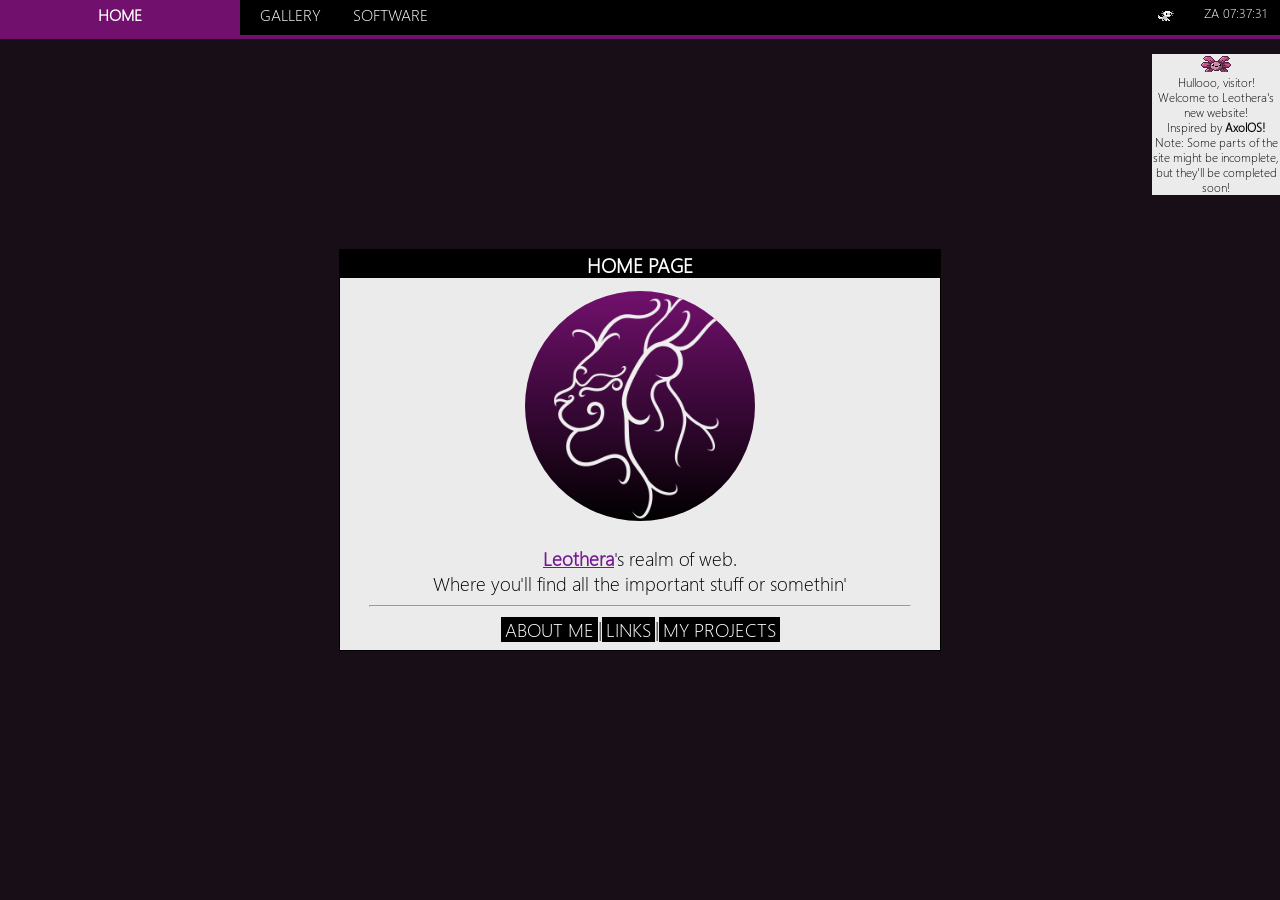
==== index.html @ 49a6a6c2 "changing favicon" ====
<!DOCTYPE html>
<html>
    <head>
        <title>
            LEOTHERA | HOME
        </title>

        <script src="script.js"></script>
        <link rel="icon" type="image/png" href="./images/iconmain.png">
        <link rel="stylesheet" href="style.css">
    </head>

    <body onload="setTime(), calculateAge()" oncontextmenu="return false;">

        <div class="container">
            <div class="center" id="main" style="display: block;">
                <center>
                    <h1>
                        Home Page
                    </h1>
                    <img id="profile-pic" src="./images/leotheralogo.png" draggable="false">
                    <p style="margin-bottom: 0px;">
                            <font title="Me" style="color: #761694; text-decoration: underline;"><b>Leothera</b></font>'s realm of web.
                        <br>Where you'll find all the important stuff or somethin'
                    </p>
                    <hr width="90%" size="2">
                    <a onclick="toggleInfoVisibility(), calculateAge()">About Me</a>|<a onclick="toggleLinks()">Links</a>|<a onclick="toggleProjects()">My Projects</a>
                </center>
            </div>
            <div class="center" id="info" style="display: none;">
                <h1>
                    Staff Card
                </h1>

                    <p id="Id_text">
                            <b>Full Name:</b> Gabby Kayleigh <font title="Last Name withheld :p" style="cursor:help;">N</font>
                        <br><b>Pseudonyms:</b> Leothera, GVBRIELLE
                        <br><b>Country:</b> South Africa (GMT+2)
                        <br><b>Gender:</b> Non-Binary
                        <br><b>Age:</b> <font id="gabby_age">21</font>
                        <br><u><b>Skills:</b></u>
                        <br>2D/3D Art & Animation |
                        <br>Game Dev | Graphic Design | <font title="Languages: C#, C++, Java, JavaScript, Python">Programming</font>
                    </p>
                    
                    <hr width="90%" size="2">
                    <center>
                    <a onclick="toggleInfoVisibility()">Return to Main Window</a>
                    </center>
                <img draggable="false" id="aboutAvatar" src="./images/aboutpic.png">
            </div>
            <div class="center" id="links" style="display: none;">
                <h1>
                    Links and Such:
                </h1>
                <center>
                    <p>
                                Below is a list of links to my accounts and such.
                            <br>Links to other platforms will be available soon
                    </p>
                    <img draggable="false" title="ArtStation" src="images/asicon.png" onclick="window.location = 'https://gabbyblank.artstation.com/'">
                    <img draggable="false" title="BlueSky" src="images/bsicon.png" onclick="window.location = 'https://bsky.app/profile/geebeedev.bsky.social'">
                    <img draggable="false" title="Itch.io" src="images/iicon.png" onclick="window.location = 'https://gvbrielle.itch.io'">
                    <img draggable="false" title="YouTube" src="images/yticon.png" onclick="window.location = 'https://youtube.com/@GVBRIELLE__?si=0QAzi09UZZ4FJGEY'">
            <br><a onclick="toggleLinks()">Return to HomePage</a>
                </center>
            </div>
            <div class="center" id="projects" style="display: none;">
                <h1>
                    My Projects
                </h1>
                <center>
                    <p>
                                Below is a list of my projects.
                            <br>Note: Links for each project will be available soon
                    </p>

                    <div style="height: 200px;">
                        <a href="projects/projected" class="noneType"><img class="projectImages" src="./images/covers/cov_edith.png"></a>
                        <a class="noneType"><img class="projectImages" src="./images/covers/cov_feiran.png"></a>
                        <a href="projects/vihltara" class="noneType"><img class="projectImages" src="./images/covers/cov_vihl.png"></a>
                    </div>
                <br><a onclick="toggleProjects()">Return to HomePage</a>
                </center>
            </div>
        </div>

        <!-- Poster window -->
        <div class="gabbyad" id="gabbyad" style="display: none;">
            <h1>Random poster<img onclick="showNews()" src="images/closeicon.png"></h1>
            <img src="images/vihlsoon.png" title="My first video game. Coming soon!">
        </div>

        <!-- Espee window -->
        <div class="popup" id="popup" style="display: block;">
            <div>
                <center>
                    <img id="espee" onclick="toggleEspee()" src="images/esp_default.png">
                    <p class="nopadding">
                        Hullooo, visitor!
                        <br>Welcome to Leothera's new website!
                        <br>Inspired by <b>AxolOS!</b>
                        <br>Note: Some parts of the site might be incomplete,
                        <br>but they'll be completed soon!
                    </p>
                </center>
            </div>
        </div>

        <!-- Taskbar -->
        <div class="taskbar">

            <div class="current">
                <a class="noneType">
                        Home
                </a>
            </div>

            <div id="taskbarButton" onclick="window.location = 'gallery'">
                <a class="noneType">
                        Gallery
                </a>
            </div>

            <div id="taskbarButton" onclick="window.location = 'software'">
                <a class="noneType">
                        Software
                </a>
            </div>

            <div id="clock" onclick="toggleEspee()">
                <img id="axo" src="./images/axoicon.png" title="Just an Axolotl">
                <p id="localTime" title="Current time in my area">
                    00:00
                </p>
            </div>
        </div>
    </body>
</html>
---- style.css ----
body{
    background-color: #180e17;
    color: #000000;
    font-family: mainFont;
    font-size: larger;
    margin: 0px;
    overflow: hidden;
}
a{
    background-color: #000000;
    color: #ffffff;
    bottom: 0;
    padding-left: 4px;
    padding-right: 4px;
    text-decoration: none;
    text-transform: uppercase;
}
a:hover{
    cursor: pointer;
    border-bottom: 2px solid #72106d;
}
a:active{
    background-color: #72106d;
}
a:visited{
    color: #ffffff;
}
button{
    background-color: #000000;
    color: #ffffff;
    padding-left: 4px;
    padding-right: 4px;
    text-decoration: none;
}
button:hover{
    cursor: pointer;
}
p:hover, h1:hover{
    cursor: default;
}

/* ScrollBar */
::-webkit-scrollbar {
    width: 15px;
    padding-left: 0px;
}

::-webkit-scrollbar-track {
    background: #ebebeb;
    border: #acacac 1px solid;
}

::-webkit-scrollbar-thumb {
background: #acacac;
}
  

/* Classes */

.center{
    background-color: #ebebeb;
    margin: auto;
    width: 600px;
    height: 400px;
    position: absolute;
    top: 50%;
    left: 50%;
    -ms-transform: translate(-50%, -50%);
    transform: translate(-50%, -50%);
    border: 1px solid #000000;
}
.center h1{
    color: #ffffff;
    background-color: #000000;
    font-size: 20px;
    text-align: center;
    text-transform: uppercase;
    margin-top: 0px;
}
.center h1 img{
    position: relative;
    top: 3px;
    width: 20px;
}
.closeBox{
    background-image: url("./images/closeicon.png");
    background-size: contain;
    background-repeat: no-repeat;
    width: 20px;
    height: 22px;
    position: absolute;
    text-align: center;
    top: 3px;
    right: 2px;
    filter: saturate(100%);
}
.closeBox:hover{
    cursor: pointer;
}
.closeBox:active{
    background-image: url("./images/closeiconactive.png");
    background-size: contain;
    background-repeat: no-repeat;
}
.commisionCategory{
    width: 240px;
    height: 100%;
    background-color: #000000;
}
.commisionCategory:hover{
    background-color: #191889;
    cursor: pointer;
    filter: brightness(110%);
}
.commisionCategory:active{
    filter: brightness(130%);
}
.commStatus{
    text-align: center;
    position: absolute;
    width: 235px;
    bottom: 2px;
    margin: 0px;
    padding: 0px;
}
.commStatus:hover{
    cursor: pointer;
    margin: 0px;
    padding: 0px;
}
.current{
    background-color: #72106d;
    float: left;
    text-align: center;
    width: 240px;
    height: 100%;
}
.current:hover{
    cursor: default;
}
.current a{
    font-weight: bold;
    position: relative;
    bottom: -10%;
    font-size: medium;
}
.current a:hover{
    cursor: default;
}
.gabbyad{
    margin: auto;
    position: absolute;
    top: 10%;
    left: 35%;
    width: 325px;
    height: 480px;
    background-color: #C3C3C3;
    border-top: 2px solid #ffffff;
    border-left: 2px solid #ffffff;
    border-bottom: 2px solid #424242;
    border-right: 2px solid #424242;
    z-index: 10;
}
.gabbyad h1{
    color: #ffffff;
    background-color: #041586;
    font-size: 20px;
    text-align: left;
    margin-top: 0px;
    padding-left: 3px;
    margin-left: 2px;
    margin-right: 2px;
    margin-bottom: 8px;
}
.gabbyad h1 img{
    position: absolute;
    right: 4px;
    top: 2px;
    height: 20px;
    width: 20px;
    border: none;
}
.gabbyad h1 img:hover{
    cursor: pointer;
}
.gabbyad img{
    height: 440px;
    width: 315px;
    padding: 0%;
    margin: 0%;
    margin-left: 4px;
    border-bottom: 1px solid #ffffff;
    border-right: 1px solid #ffffff;
    border-left: 1px solid #000000;
    border-top: 1px solid #000000;
}
.galleryImage{
    width: 380px;
    height: 225px;
    float: left;
    background: none;
    border-bottom: 2px solid #72106d;
    filter: sepia(80%);
    opacity: 70%;
    transition: 1s;
    margin: 0px;
    padding: 0px;
}
.galleryImage:hover{
    background-color: #8f18c7;
    filter: sepia(0%);
    opacity: 100%;
    transition: 0.5s;
}
.galleryLabel{
    padding: 0px 0px 0px 0px;
    margin: 0px 0px 0px 0px;
}
.noneType{
    border: none;
    background: none;
    box-shadow: none;
}
.noneType:hover{
    border: none;
}
.noneType:active{
    border: none;
    background: none;
    box-shadow: none;
}
.nopadding{
    margin: 0px 0px 0px 0px;
    padding: 0px 0px 0px 0px;
}
.popup{
    position: absolute;
    font-size: 12px;
    right: 0px;
    top: 6%;
    width: 128px;
    height: fit-content;
    background: #ebebeb;
    color: #000000;
    overflow-y: hidden;
    overflow-x: hidden;
}
.popup:hover{
    cursor: default;
}
.postLink{
    height: 5%;
    font-size: smaller;
    margin-top: 0px;
    padding-top: 0px;
    margin-bottom: 10px;
    margin-left: 10px;
    text-align: left;
}
.postLink:hover{
    cursor: pointer;
}
.postLink a{
    color: #000000;
    width: 90%;
    border: none;
}
.postLink a:active{
    color: #ffffff;
    border: dashed 1px #000000;
    background-color: #191889;
}
.projectImages{
    height: 200px;
    background-color: #000000;
    filter: saturate(0%);
    border-bottom: 4px solid #72106d;
}
.projectImages:hover{
    cursor: pointer;
    filter: saturate(100%);
}
.softwareLink{
    font-weight: bold;
    color: #72106d;
}
.softwareLink:hover{
    cursor: pointer;
}
.taskbar{
    position: absolute;
    display: block;
    font-size: small;
    width: 100%;
    height: 35px;
    background-color: #000000;
    border-bottom: 4px solid #72106d;
    top: 0px;
}
.vihlWindow{
    background-color: #8f79a3;
    width: 100%;
    border-top: 4px solid #271a2e;
}
.vihlWindow p{
    font-weight: bold;
}
.vihlWindow h2{
    text-decoration: double underline;
}

/* IDs */
#aboutAvatar{
    height: 55%;
    position: absolute;
    transform: translate(12%, -140%);
    margin: 0px;
    padding:0px;
    z-index: 2;
    background-color: #000000;
    border-bottom: 4px solid #72106d;
}
#clock{
    position: absolute;
    text-align: right;
    color: #ffffff;
    width: 130px;
    height: 100%;
    right: 0;
}
#clock p{
    position:relative;
    right: 10%;
    bottom: 25%;
}
#clock img{
    position:absolute;
    left: 5%;
    top: 5px;
    z-index: 3;
}
#clock:hover{
    cursor: default;
}
#commissionWindow{
    display: flex;
    margin-left: 2px;
    margin-right: 2px;
    height: 90%;
    background-color: #C3C3C3;
    border-bottom: 2px solid #e0e0e0;
    border-right: 2px solid #e0e0e0;
    border-left: 2px solid #000000;
    border-top: 2px solid #000000;
}
#commOpen{
    background-color: green;
}
#commClosed{
    background-color: red;
}
#espee{
    position: relative;
    width: 32px;
    margin: 2px 0px 0px 0px;
    padding: 0px 0px 0px 0px;
    opacity: 100%;
}
#espee:hover{
    cursor: pointer;
    opacity: 90%;
}
#galleryMain{
    height: 230px;
    width: 1180px;
}
#galleryMain div{
    background-color: #e4e4e4;
    height: 200px;
    display:flex;
    overflow-y:hidden;
    padding-left: 5px;
    overflow-x: scroll;
    border-top: 2px solid #9e9e99;
}
#Id_text{
    text-align: left;
    margin-left: 220px;
}
#info{
    height: 320px;
    z-index: 1;
}
#links{
    width: 440px;
    height: 200px;
}
#links img{
    background: linear-gradient(#000000, #72106d); 
    transition: 1s;
    width: 32px;
    border-radius: 100%;
    padding: 2px 2px 2px 2px;
    
}
#links img:hover{
    background: linear-gradient(#72106d, #000000);
    cursor: pointer;
    transition: 0.5s;
}
#links img:active{
    background-color: #72106d;
}
#linksAvatar{
    height: 68%;
    position: absolute;
    transform: translate(0%, -88%);
    margin: 0px;
    padding:0px;
    z-index: 2;
}
#pageFormat{
    background-color: #ffffff;
    height: 90%;
    width: 98%;
    margin-left: 1px;
    border-bottom: 1px solid #e0e0e0;
    border-right: 1px solid #e0e0e0;
    border-left: 1px solid #000000;
    border-top: 1px solid #000000;
}
#popupLink{
    color: #191889;
}
#popupLink:hover{
    cursor: pointer;
    text-decoration: solid underline;
}
#profile-pic{
    width: 230px;
    border-radius: 100%;
    background: linear-gradient(#72106d, #000000);
}
#softwareWindow{
    background-color: #f1f1f1;
    margin-top: 0px;
    padding-top: 0px;
    width:100%;
    height: 355px;
    overflow-y: scroll;
    overflow-x: hidden;
    border-top: 1px solid #9e9e9e;
}
#softwareWindow img{
    height: 48;
    width: 48px;
}
#taskbarButton{
    background-color: #000000;
    float: left;
    text-align: center;
    width: 100px;
    height: 100%;
}
#taskbarButton:active{
    background-color: #72106d;
}
#taskbarButton:hover{
    background-color: #250824;
    cursor: pointer;
}
#taskbarButton img{
    position: absolute;
    left: 5px;
    top: 2px;
    height: 25px;
}

#taskbarButton a{
    position: relative;
    bottom: -10%;
    font-size: medium;
}

@font-face {
    font-family: mainFont;
    src: url("./fonts/segoeuil.ttf");
}

@media (max-width: 1080px) {
    .galleryLabel{
        display: none;
        visibility: hidden;
    }
    .taskbar{
    display: none;
    }
    .popup{
    visibility: hidden;
    }
}
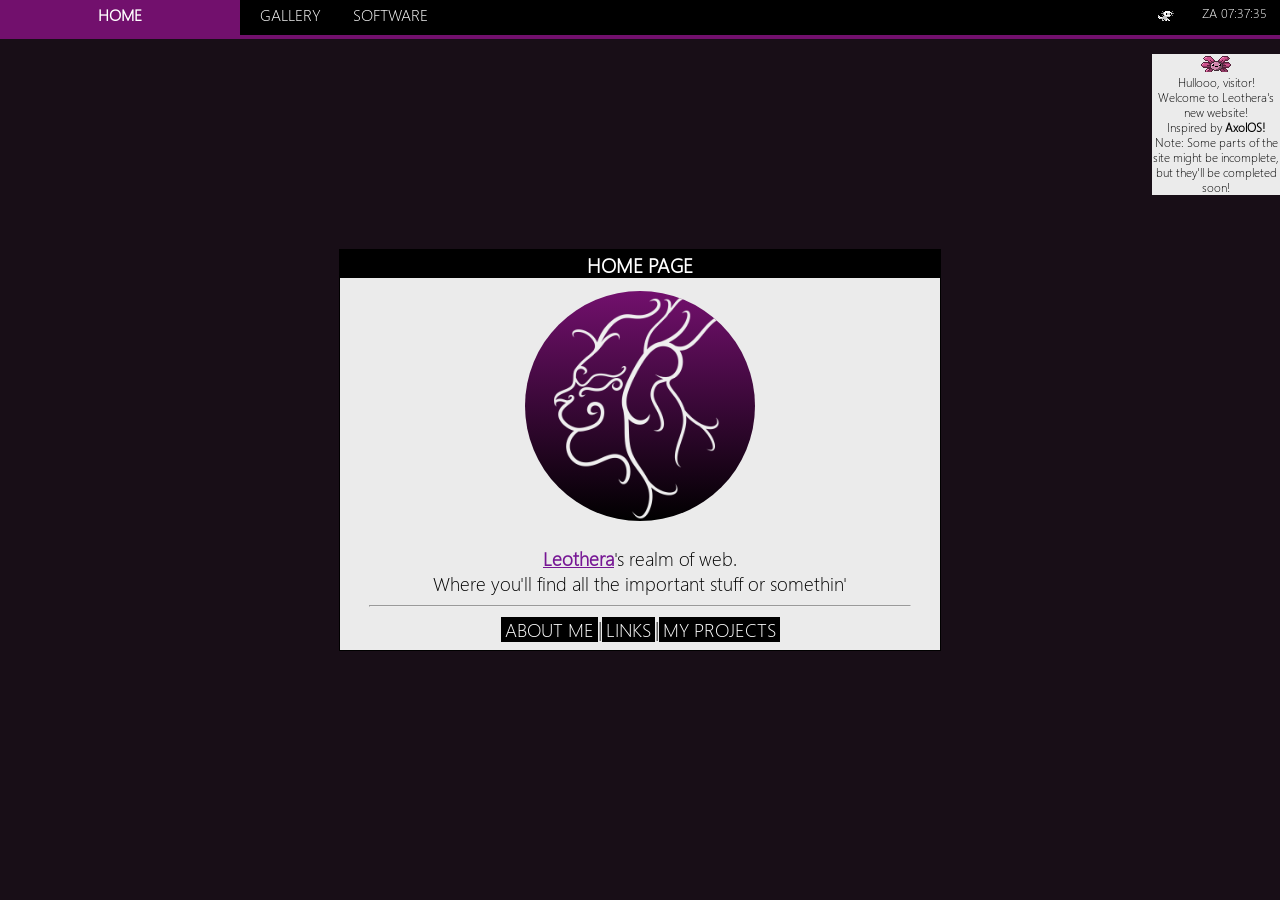
==== commit 2ecbcca7: "changing itch.io link" ====
--- a/index.html
+++ b/index.html
@@ -60,7 +60,7 @@
                     </p>
                     <img draggable="false" title="ArtStation" src="images/asicon.png" onclick="window.location = 'https://gabbyblank.artstation.com/'">
                     <img draggable="false" title="BlueSky" src="images/bsicon.png" onclick="window.location = 'https://bsky.app/profile/geebeedev.bsky.social'">
-                    <img draggable="false" title="Itch.io" src="images/iicon.png" onclick="window.location = 'https://gvbrielle.itch.io'">
+                    <img draggable="false" title="Itch.io" src="images/iicon.png" onclick="window.location = 'https://leothera.itch.io/'">
                     <img draggable="false" title="YouTube" src="images/yticon.png" onclick="window.location = 'https://youtube.com/@GVBRIELLE__?si=0QAzi09UZZ4FJGEY'">
             <br><a onclick="toggleLinks()">Return to HomePage</a>
                 </center>
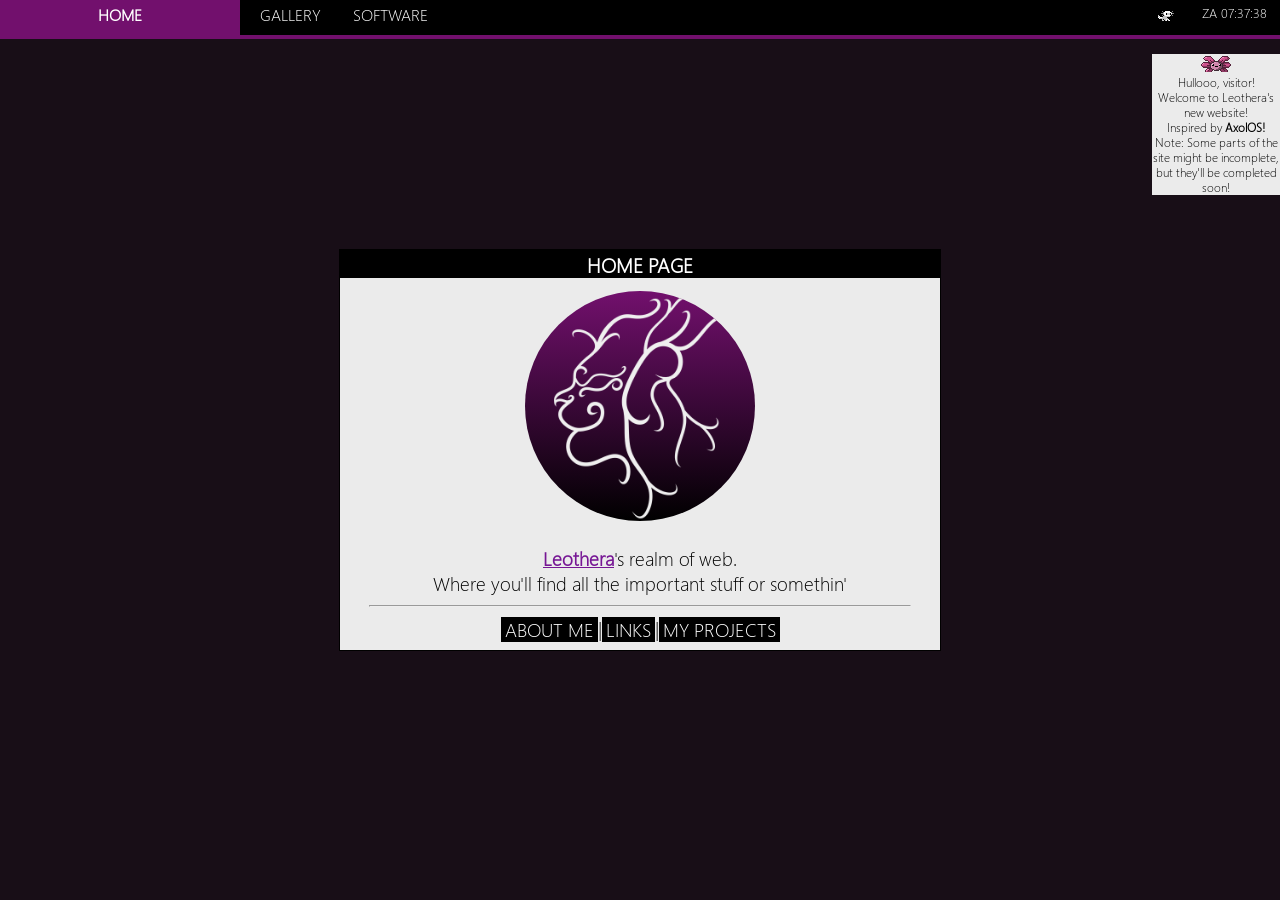
==== commit d29c0b20: "update about card" ====
--- a/index.html
+++ b/index.html
@@ -34,7 +34,7 @@
 
                     <p id="Id_text">
                             <b>Full Name:</b> Gabby Kayleigh <font title="Last Name withheld :p" style="cursor:help;">N</font>
-                        <br><b>Pseudonyms:</b> Leothera, GVBRIELLE
+                        <br><b>Pseudonym:</b> Leothera Langley
                         <br><b>Country:</b> South Africa (GMT+2)
                         <br><b>Gender:</b> Non-Binary
                         <br><b>Age:</b> <font id="gabby_age">21</font>
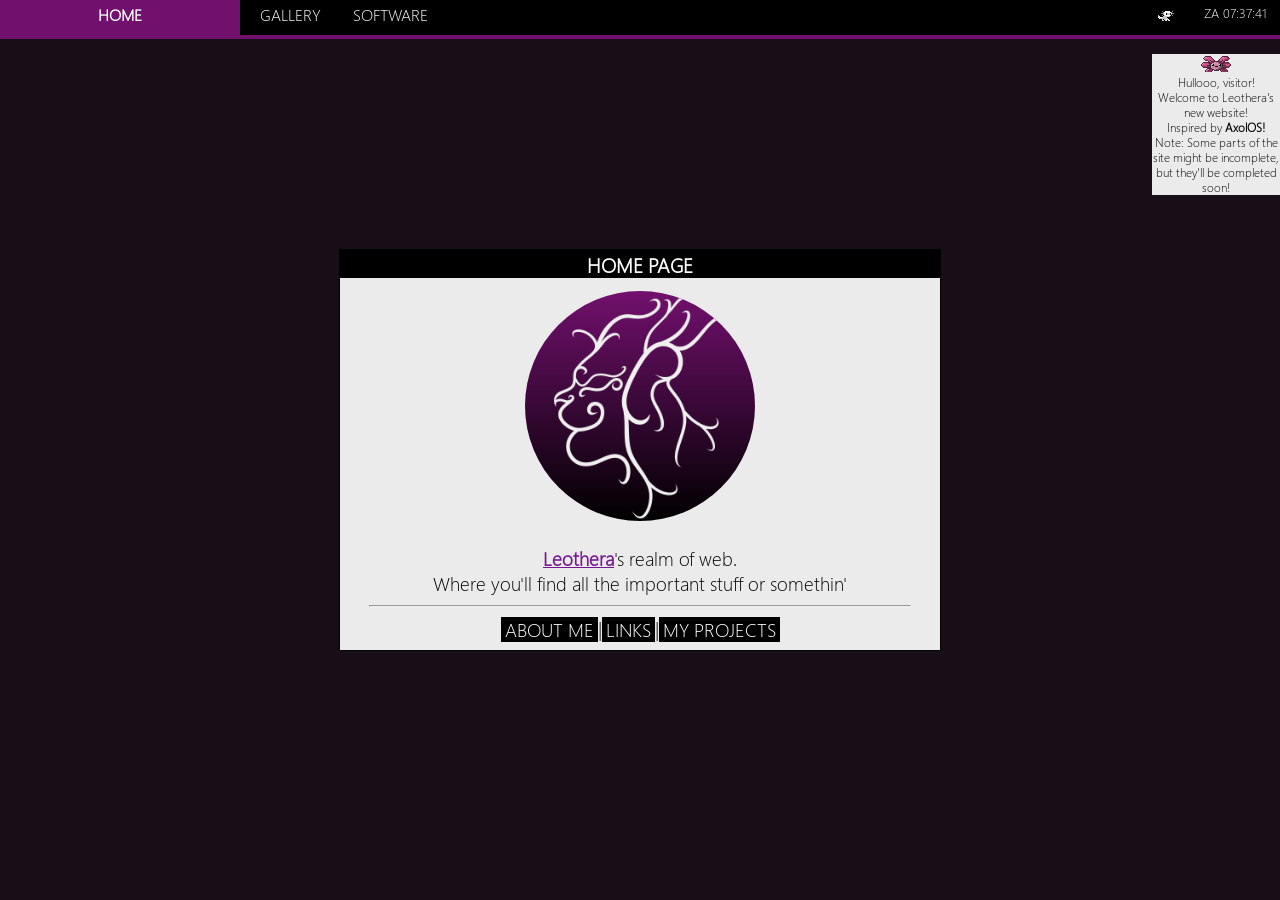
==== commit bc95338f: "Changed project list layout" ====
--- a/index.html
+++ b/index.html
@@ -72,13 +72,13 @@
                 <center>
                     <p>
                                 Below is a list of my projects.
-                            <br>Note: Links for each project will be available soon
+                            <br>Note: Pages for each project will be available soon
                     </p>
 
                     <div style="height: 200px;">
-                        <a href="projects/projected" class="noneType"><img class="projectImages" src="./images/covers/cov_edith.png"></a>
-                        <a class="noneType"><img class="projectImages" src="./images/covers/cov_feiran.png"></a>
-                        <a href="projects/vihltara" class="noneType"><img class="projectImages" src="./images/covers/cov_vihl.png"></a>
+                        <a class="noneType"><img class="projectImages" src="./images/axo40title.png" draggable="false"></a>
+                        <a onclick="window.location = 'projects/projected'" class="noneType"><img class="projectImages" src="./images/edtitle.png" draggable="false"></a>
+                        <a onclick="window.location = 'projects/vihltara'" class="noneType"><img class="projectImages" src="./images/vihllogo.png" draggable="false"></a>
                     </div>
                 <br><a onclick="toggleProjects()">Return to HomePage</a>
                 </center>
--- a/style.css
+++ b/style.css
@@ -271,8 +271,7 @@
     background-color: #191889;
 }
 .projectImages{
-    height: 200px;
-    background-color: #000000;
+    height: 80px;
     filter: saturate(0%);
     border-bottom: 4px solid #72106d;
 }
@@ -435,6 +434,14 @@
 #popupLink:hover{
     cursor: pointer;
     text-decoration: solid underline;
+}
+#projects{
+    background-color: #19171a;
+    color: #ffffff;
+}
+#projects div{
+    overflow-y: scroll;
+    overflow-x: hidden;
 }
 #profile-pic{
     width: 230px;
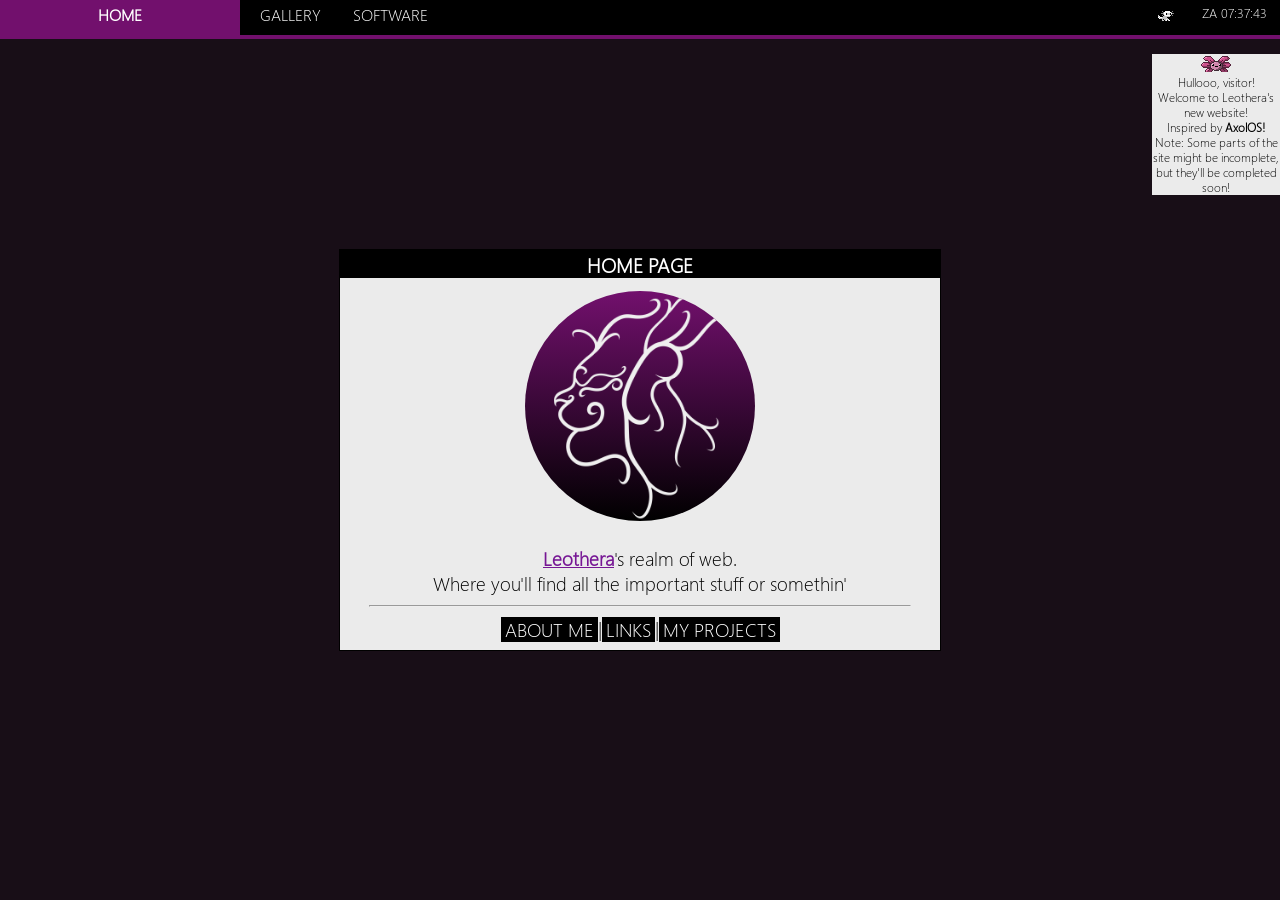
==== commit 306cd359: "Renamed file and added teaser background" ====
--- a/index.html
+++ b/index.html
@@ -76,7 +76,7 @@
                     </p>
 
                     <div style="height: 200px;">
-                        <a class="noneType"><img class="projectImages" src="./images/axo40title.png" draggable="false"></a>
+                        <a onclick="window.location = 'projects/axolotl40'" class="noneType"><img class="projectImages" src="./images/axo40title.png" draggable="false"></a>
                         <a onclick="window.location = 'projects/projected'" class="noneType"><img class="projectImages" src="./images/edtitle.png" draggable="false"></a>
                         <a onclick="window.location = 'projects/vihltara'" class="noneType"><img class="projectImages" src="./images/vihllogo.png" draggable="false"></a>
                     </div>
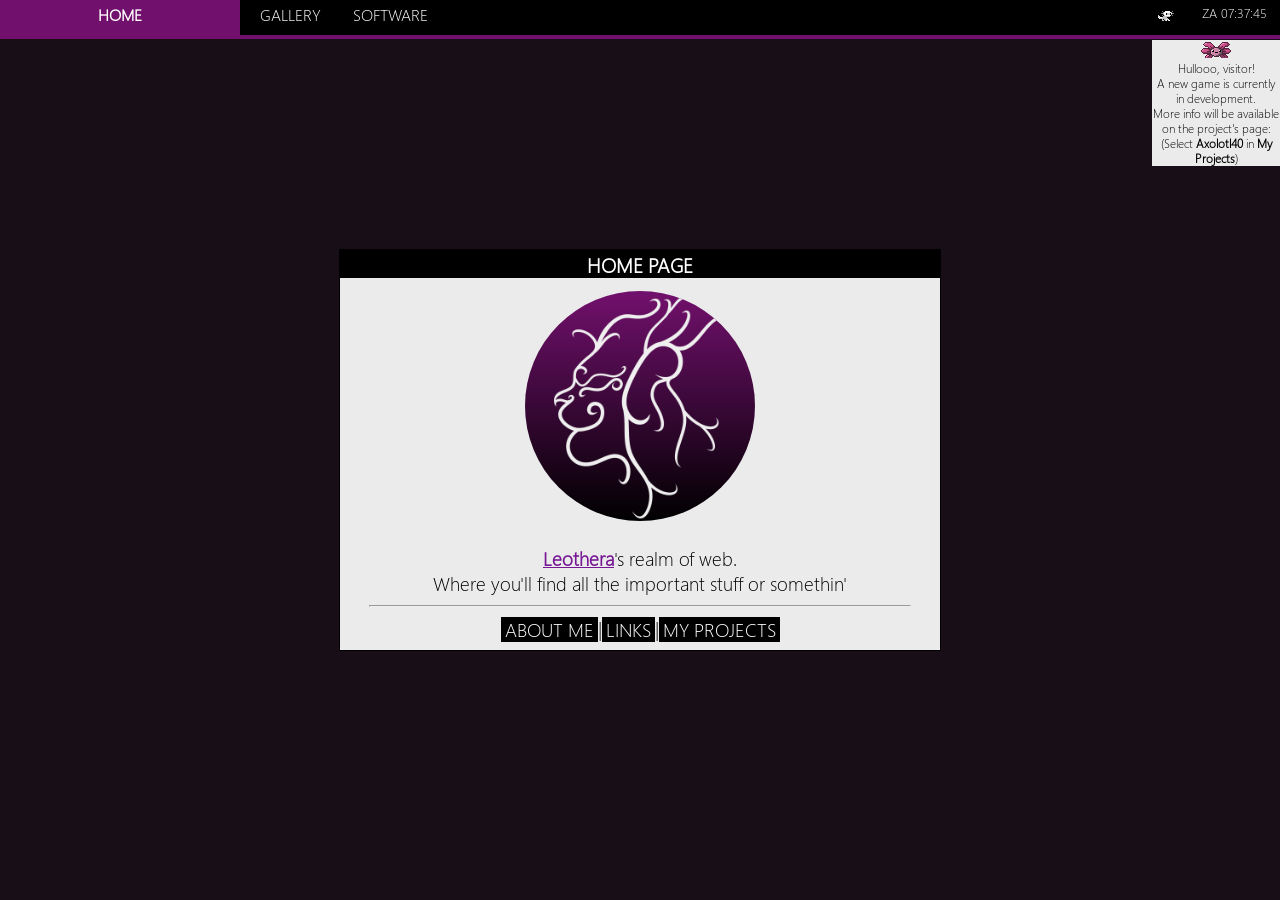
==== commit 4841cdf1: "Added icon for Axolotl 40 page" ====
--- a/index.html
+++ b/index.html
@@ -33,8 +33,7 @@
                 </h1>
 
                     <p id="Id_text">
-                            <b>Full Name:</b> Gabby Kayleigh <font title="Last Name withheld :p" style="cursor:help;">N</font>
-                        <br><b>Pseudonym:</b> Leothera Langley
+                        <br><b>Name:</b> <font title="Pseudonym" style="cursor:help;">Leothera Langley</font>
                         <br><b>Country:</b> South Africa (GMT+2)
                         <br><b>Gender:</b> Non-Binary
                         <br><b>Age:</b> <font id="gabby_age">21</font>
@@ -98,10 +97,9 @@
                     <img id="espee" onclick="toggleEspee()" src="images/esp_default.png">
                     <p class="nopadding">
                         Hullooo, visitor!
-                        <br>Welcome to Leothera's new website!
-                        <br>Inspired by <b>AxolOS!</b>
-                        <br>Note: Some parts of the site might be incomplete,
-                        <br>but they'll be completed soon!
+                        <br>A new game is currently in development.
+                        <br>More info will be available on the project's page:
+                        <br>(Select <b>Axolotl40</b> in <b>My Projects</b>)
                     </p>
                 </center>
             </div>
--- a/style.css
+++ b/style.css
@@ -237,7 +237,7 @@
     position: absolute;
     font-size: 12px;
     right: 0px;
-    top: 6%;
+    top: 40px;
     width: 128px;
     height: fit-content;
     background: #ebebeb;
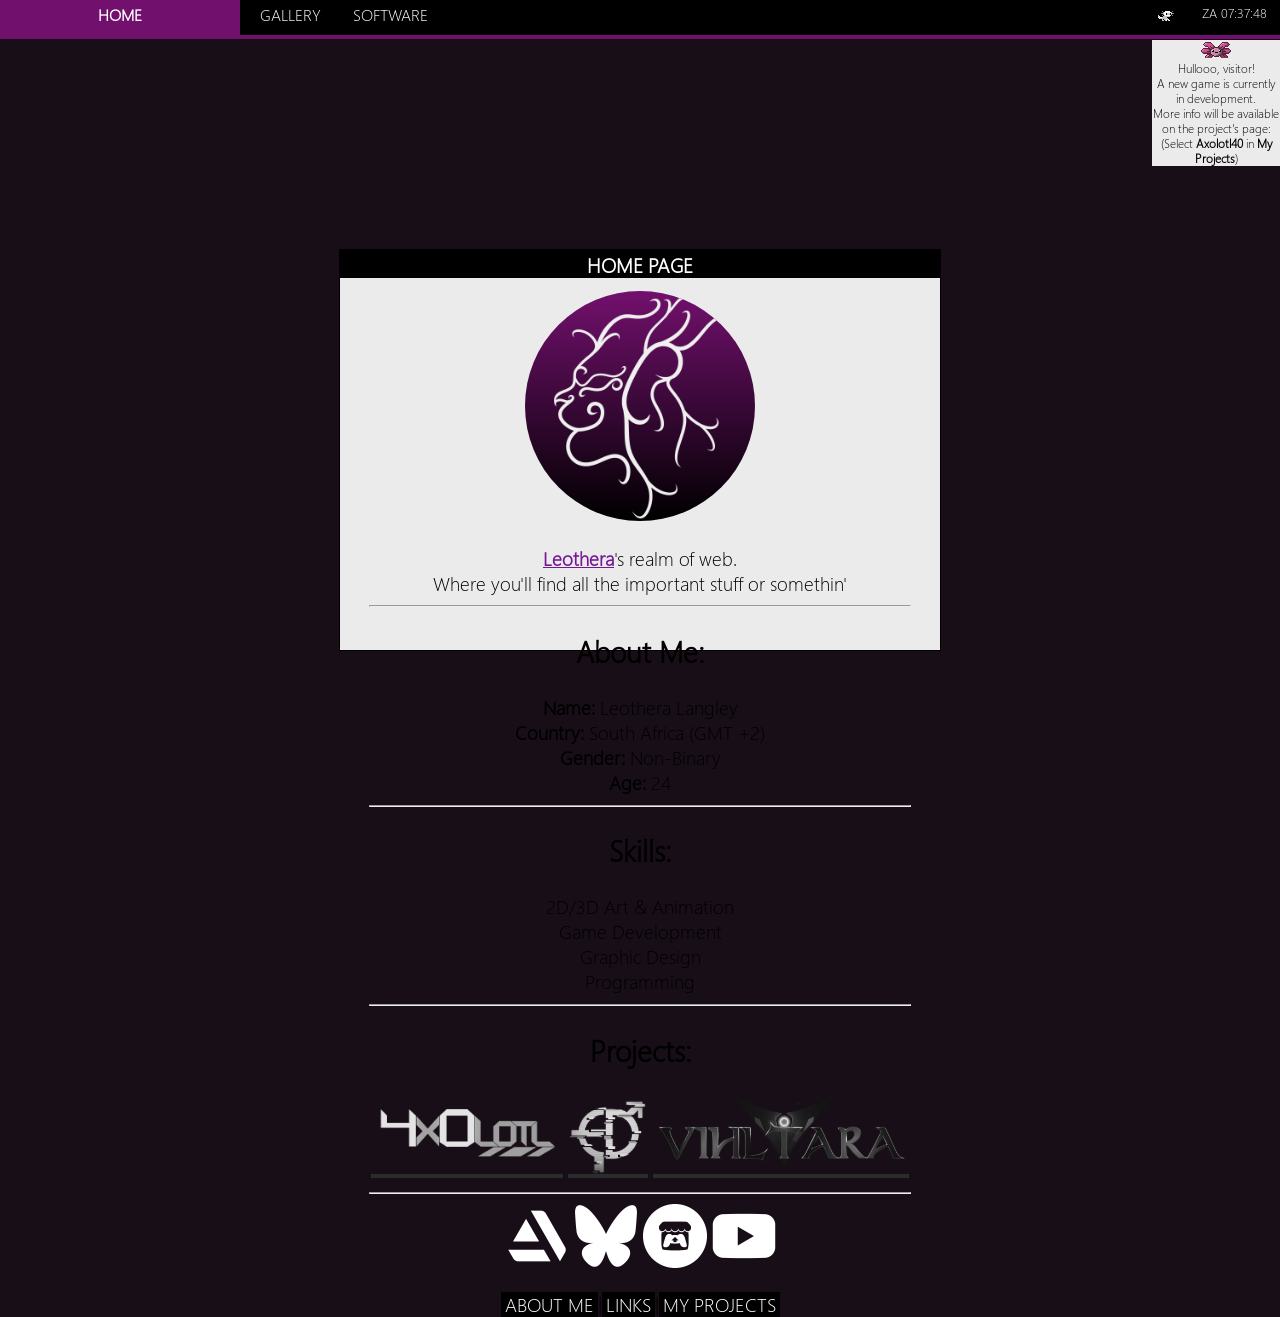
==== commit 541732f4: "Added Elements for mobile" ====
--- a/index.html
+++ b/index.html
@@ -24,7 +24,38 @@
                         <br>Where you'll find all the important stuff or somethin'
                     </p>
                     <hr width="90%" size="2">
-                    <a onclick="toggleInfoVisibility(), calculateAge()">About Me</a>|<a onclick="toggleLinks()">Links</a>|<a onclick="toggleProjects()">My Projects</a>
+                    <p class="mobiletext">
+                        <h2>About Me:</h2>
+                            <b>Name:</b> Leothera Langley
+                        <br><b>Country:</b> South Africa (GMT +2)
+                        <br><b>Gender:</b> Non-Binary
+                        <br><b>Age:</b> <font id="gabby_age">22</font>
+
+                        <hr width="90%" size="2">
+
+                        <h2>Skills:</h2>
+                            2D/3D Art & Animation
+                        <br>Game Development
+                        <br>Graphic Design
+                        <br>Programming
+
+                        <hr width="90%" size="2">
+
+                        <h2>Projects:</h2>
+                        
+                        <font onclick="window.location = 'projects/axolotl40'" class="noneType"><img class="projectImages" src="./images/axo40title.png" draggable="false"></font>
+                        <font onclick="window.location = 'projects/projected'" class="noneType"><img class="projectImages" src="./images/edtitle.png" draggable="false"></font>
+                        <font onclick="window.location = 'projects/vihltara'" class="noneType"><img class="projectImages" src="./images/vihllogo.png" draggable="false"></font>
+
+                        <hr width="90%" size="2">
+
+                        <img class="profLink" draggable="false" title="ArtStation" src="images/asicon.png" onclick="window.location = 'https://gabbyblank.artstation.com/'">
+                        <img class="profLink" draggable="false" title="BlueSky" src="images/bsicon.png" onclick="window.location = 'https://bsky.app/profile/geebeedev.bsky.social'">
+                        <img class="profLink" draggable="false" title="Itch.io" src="images/iicon.png" onclick="window.location = 'https://leothera.itch.io/'">
+                        <img class="profLink" draggable="false" title="YouTube" src="images/yticon.png" onclick="window.location = 'https://youtube.com/@GVBRIELLE__?si=0QAzi09UZZ4FJGEY'">
+                    
+                    </p>
+                    <font id="mainLinks"><a onclick="toggleInfoVisibility(), calculateAge()">About Me</a>|<a onclick="toggleLinks()">Links</a>|<a onclick="toggleProjects()">My Projects</a></font>
                 </center>
             </div>
             <div class="center" id="info" style="display: none;">
@@ -36,7 +67,7 @@
                         <br><b>Name:</b> <font title="Pseudonym" style="cursor:help;">Leothera Langley</font>
                         <br><b>Country:</b> South Africa (GMT+2)
                         <br><b>Gender:</b> Non-Binary
-                        <br><b>Age:</b> <font id="gabby_age">21</font>
+                        <br><b>Age:</b> <font id="gabby_age">22</font>
                         <br><u><b>Skills:</b></u>
                         <br>2D/3D Art & Animation |
                         <br>Game Dev | Graphic Design | <font title="Languages: C#, C++, Java, JavaScript, Python">Programming</font>
--- a/style.css
+++ b/style.css
@@ -216,6 +216,9 @@
     padding: 0px 0px 0px 0px;
     margin: 0px 0px 0px 0px;
 }
+.mobiletext{
+    visibility: hidden;
+}
 .noneType{
     border: none;
     background: none;
@@ -495,14 +498,59 @@
 }
 
 @media (max-width: 1080px) {
+    body{
+        font-size: 46px;
+    }
+    ::-webkit-scrollbar {
+        width: 15px;
+        padding-left: 0px;
+    }
+    
+    ::-webkit-scrollbar-track {
+        background: none;
+        border: none;
+    }
+    
+    ::-webkit-scrollbar-thumb {
+    background: #acacac;
+    }
+    .mobiletext{
+        visibility: visible;
+    }
+    .center{
+        border: none;
+        overflow-y: scroll;
+        width: 90%;
+        height: 90%;
+        align-items: center;
+    }
+    .center h1{
+        visibility: hidden;
+        font-size: 38px;
+    }
+    .center h2{
+        font-weight: lighter;
+        width: 100%;
+        background-color: #000000;
+        color: #ffffff;
+    }
+    .center a{
+        visibility: hidden;
+    }
     .galleryLabel{
         display: none;
         visibility: hidden;
     }
+    .profLink{
+        filter: invert(100%);
+    }
     .taskbar{
     display: none;
     }
     .popup{
     visibility: hidden;
     }
+    #mainLinks{
+        visibility: hidden;
+    }
 }
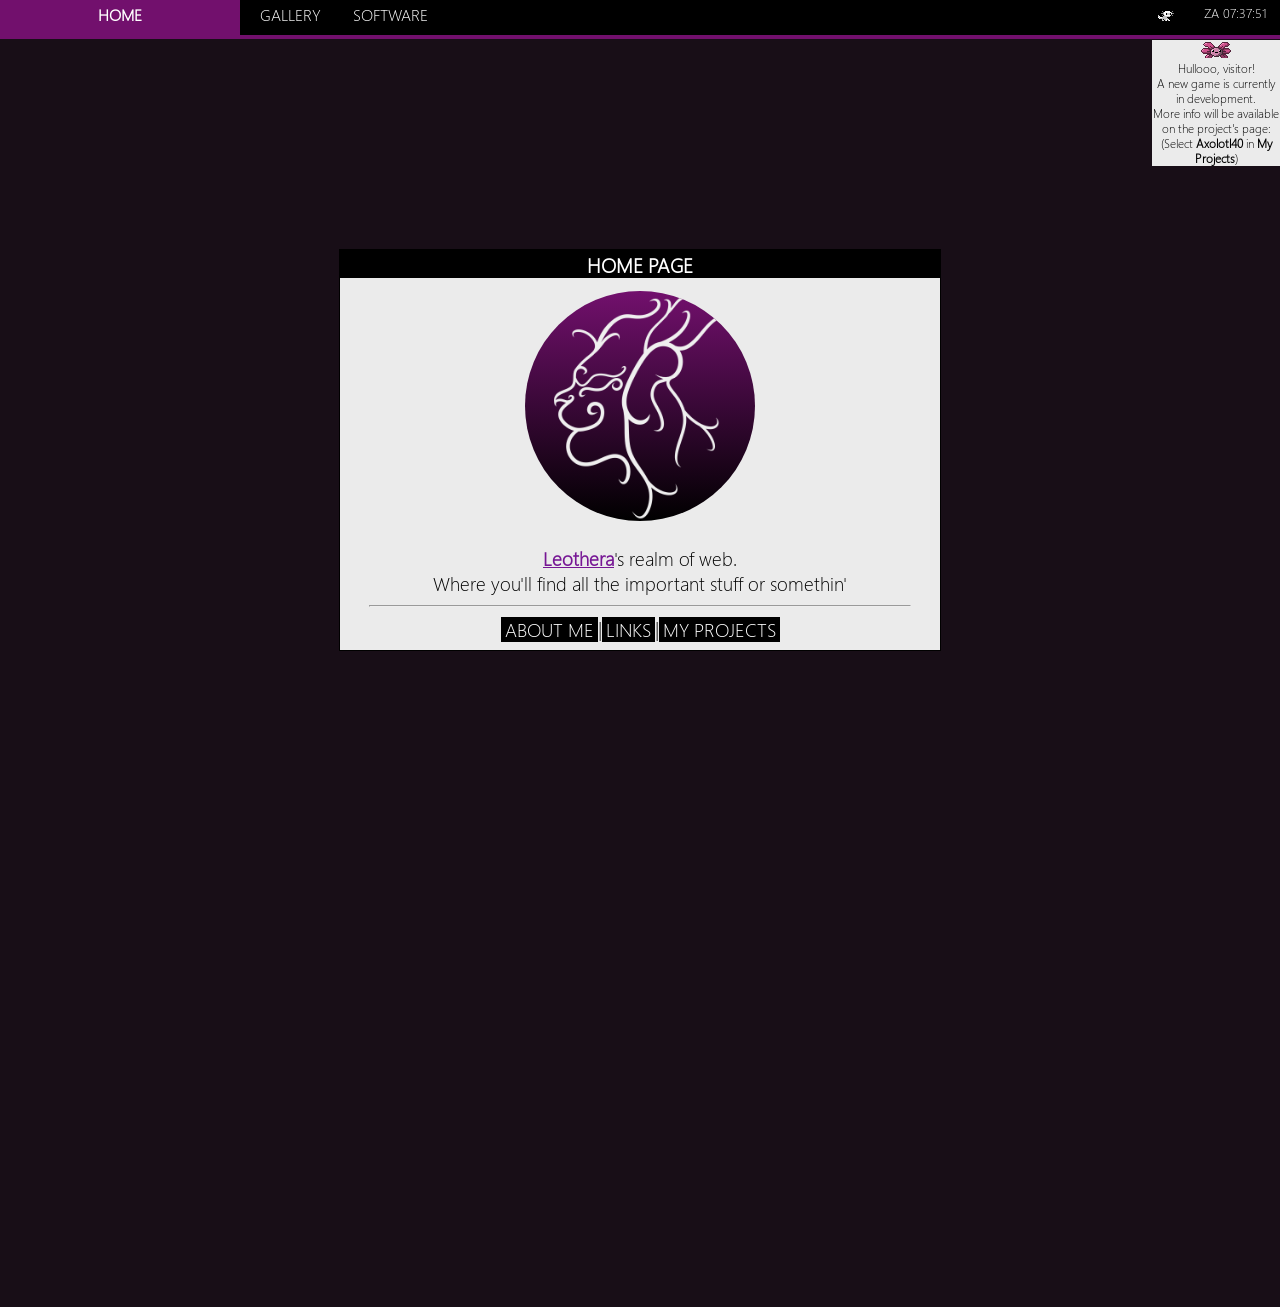
==== commit ff60053e: "Fixed Hidden elements issue" ====
--- a/index.html
+++ b/index.html
@@ -24,38 +24,40 @@
                         <br>Where you'll find all the important stuff or somethin'
                     </p>
                     <hr width="90%" size="2">
-                    <p class="mobiletext">
-                        <h2>About Me:</h2>
-                            <b>Name:</b> Leothera Langley
-                        <br><b>Country:</b> South Africa (GMT +2)
-                        <br><b>Gender:</b> Non-Binary
-                        <br><b>Age:</b> <font id="gabby_age">22</font>
+                    <font id="mainLinks"><a onclick="toggleInfoVisibility(), calculateAge()">About Me</a>|<a onclick="toggleLinks()">Links</a>|<a onclick="toggleProjects()">My Projects</a></font>
+                    <div class="mobiletext">
+                        <p>
+                            <h2>About Me:</h2>
+                                <b>Name:</b> Leothera Langley
+                            <br><b>Country:</b> South Africa (GMT +2)
+                            <br><b>Gender:</b> Non-Binary
+                            <br><b>Age:</b> <font id="gabby_age">22</font>
 
-                        <hr width="90%" size="2">
+                            <hr width="90%" size="2">
 
-                        <h2>Skills:</h2>
-                            2D/3D Art & Animation
-                        <br>Game Development
-                        <br>Graphic Design
-                        <br>Programming
+                            <h2>Skills:</h2>
+                                2D/3D Art & Animation
+                            <br>Game Development
+                            <br>Graphic Design
+                            <br>Programming
 
-                        <hr width="90%" size="2">
+                            <hr width="90%" size="2">
 
-                        <h2>Projects:</h2>
-                        
-                        <font onclick="window.location = 'projects/axolotl40'" class="noneType"><img class="projectImages" src="./images/axo40title.png" draggable="false"></font>
-                        <font onclick="window.location = 'projects/projected'" class="noneType"><img class="projectImages" src="./images/edtitle.png" draggable="false"></font>
-                        <font onclick="window.location = 'projects/vihltara'" class="noneType"><img class="projectImages" src="./images/vihllogo.png" draggable="false"></font>
+                            <h2>Projects:</h2>
+                            
+                            <font onclick="window.location = 'projects/axolotl40'" class="noneType"><img class="projectImages" src="./images/axo40title.png" draggable="false"></font>
+                            <font onclick="window.location = 'projects/projected'" class="noneType"><img class="projectImages" src="./images/edtitle.png" draggable="false"></font>
+                            <font onclick="window.location = 'projects/vihltara'" class="noneType"><img class="projectImages" src="./images/vihllogo.png" draggable="false"></font>
 
-                        <hr width="90%" size="2">
+                            <hr width="90%" size="2">
 
-                        <img class="profLink" draggable="false" title="ArtStation" src="images/asicon.png" onclick="window.location = 'https://gabbyblank.artstation.com/'">
-                        <img class="profLink" draggable="false" title="BlueSky" src="images/bsicon.png" onclick="window.location = 'https://bsky.app/profile/geebeedev.bsky.social'">
-                        <img class="profLink" draggable="false" title="Itch.io" src="images/iicon.png" onclick="window.location = 'https://leothera.itch.io/'">
-                        <img class="profLink" draggable="false" title="YouTube" src="images/yticon.png" onclick="window.location = 'https://youtube.com/@GVBRIELLE__?si=0QAzi09UZZ4FJGEY'">
+                            <img class="profLink" draggable="false" title="ArtStation" src="images/asicon.png" onclick="window.location = 'https://gabbyblank.artstation.com/'">
+                            <img class="profLink" draggable="false" title="BlueSky" src="images/bsicon.png" onclick="window.location = 'https://bsky.app/profile/geebeedev.bsky.social'">
+                            <img class="profLink" draggable="false" title="Itch.io" src="images/iicon.png" onclick="window.location = 'https://leothera.itch.io/'">
+                            <img class="profLink" draggable="false" title="YouTube" src="images/yticon.png" onclick="window.location = 'https://youtube.com/@GVBRIELLE__?si=0QAzi09UZZ4FJGEY'">
+                        </p>
+                    </div>
                     
-                    </p>
-                    <font id="mainLinks"><a onclick="toggleInfoVisibility(), calculateAge()">About Me</a>|<a onclick="toggleLinks()">Links</a>|<a onclick="toggleProjects()">My Projects</a></font>
                 </center>
             </div>
             <div class="center" id="info" style="display: none;">
